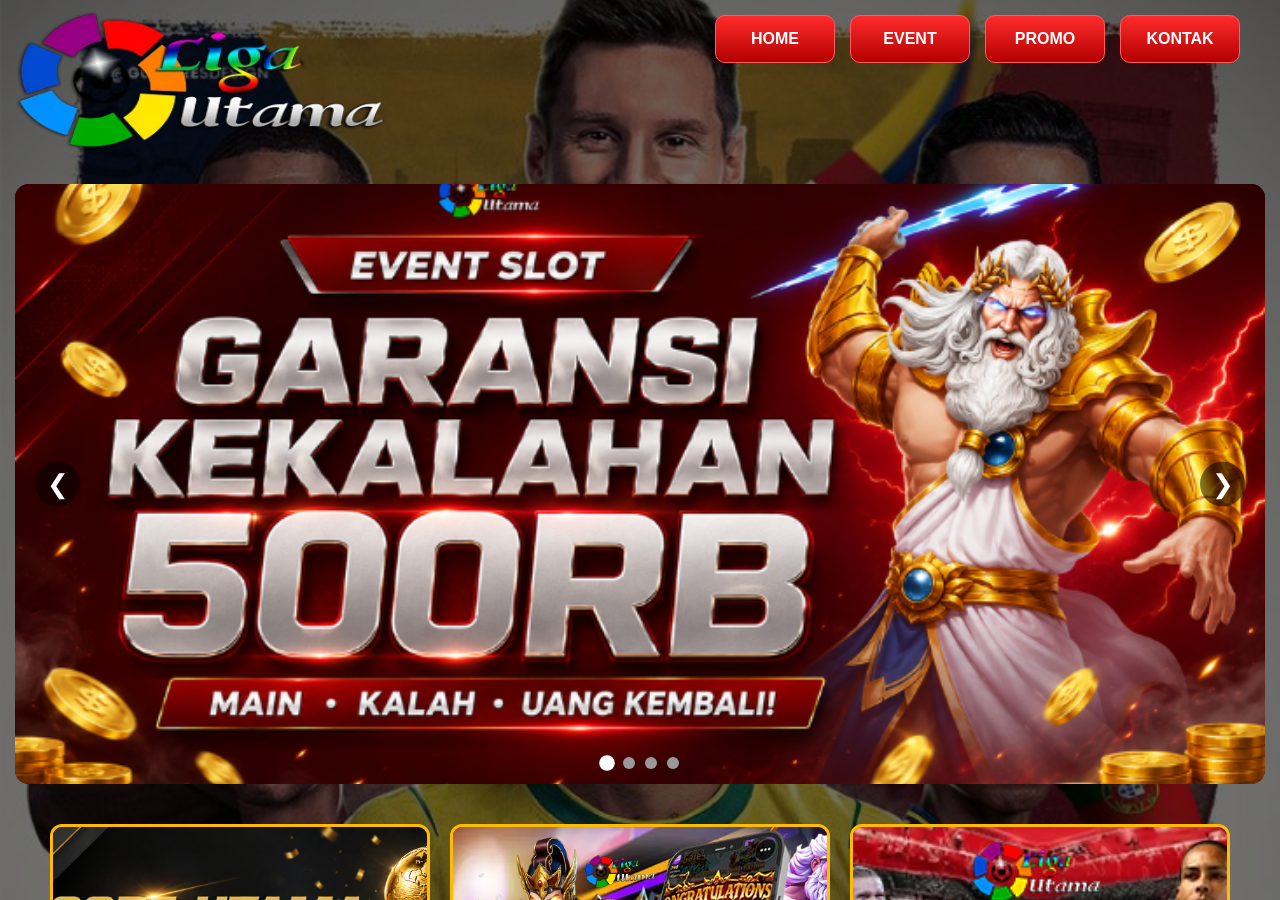
==== ric.html @ 5ccc815b "Add files via upload" ====
<!DOCTYPE html>
<html lang="id">
<head>
<meta charset="UTF-8">
<meta name="viewport" content="width=device-width, initial-scale=1.0">
<title>LIGA UTAMA</title>

<style>

*{
    margin:0;
    padding:0;
    box-sizing:border-box;
    font-family:Arial, Helvetica, sans-serif;
}

body{
  margin:0;
    background:url("BB4.png") no-repeat center center fixed;
    background-size:cover;
    overflow-x:hidden;
    overflow-y:auto;
} 

.overlay{
    position:fixed;
    top:0;
    left:0;

    width:100%;
    height:100%;

    background:rgba(0,0,0,.55);
    overflow:hidden;
    overflow-y:auto;
    z-index:-1;
}

header{
    position:fixed;
    top:0;
    left:0;
    width:100%;

    display:flex;
    justify-content:space-between;
    align-items:center;

    padding:15px 40px;

    background:transparent;

    z-index:9999;  
}

.logo img{
    width:400px;
}


/* MENU */

nav{
    display:flex;
    gap:15px;
}

nav a{
    width:120px;
    text-align:center;
    text-decoration:none;
    color:#fff;
    font-weight:bold;
    padding:14px 0;
    border-radius:10px;
    background:linear-gradient(#ff2b2b,#b30000);
    border:1px solid #ff5c5c;
    transition:.3s;
}

nav a:hover{
    background:linear-gradient(#ff5555,#ff0000);
    transform:translateY(-3px);
    box-shadow:0 0 15px red;
}

/* HERO */

.hero{
    height:80vh;
    display:flex;
    justify-content:center;
    align-items:center;
    text-align:center;
    color:white;
}

.hero h1{
    font-size:60px;
    margin-bottom:20px;
}

.hero p{
    font-size:20px;
    color:#ddd;
    margin-bottom:40px;
}

.button{
    display:inline-block;
    padding:16px 45px;
    border-radius:50px;
    text-decoration:none;
    font-weight:bold;
    margin:10px;
    transition:.3s;
}

.login{
    background:white;
    color:black;
}

.login:hover{
    background:#ddd;
}

.daftar{
    background:#ff0000;
    color:white;
}

.daftar:hover{
    background:#cc0000;
}

footer{
    text-align:center;
    color:white;
    padding:20px;
}

@media(max-width:768px){

header{
    flex-direction:column;
}

nav{
    flex-wrap:wrap;
    justify-content:center;
    margin-top:20px;
}

.hero h1{
    font-size:40px;
}

}

</style>

<body>

<div class="overlay">



<div class="logo">
<img src="LOGO LIGUT.png"  width="400"height="160" alt="Logo">
</div>
<header class="header">

    <div class="logo">
        
    </div>
<nav>
<a href="http://ligutslot.org">HOME</a>
<a href="https://ligautama.klaim-event.site/">EVENT</a>
<a href="https://ligautama.klaim-event.site/">PROMO</a>
<a href="https://shortlyx.site/ligutwaofficial">KONTAK</a>
</nav>
</header>

<section class="hero-slider">

    <div class="slider">

        <div class="slide active">
            <img src="popup1.png" alt="">
        </div>

        <div class="slide">
            <img src="BB3.png" alt="">
        </div>

        <div class="slide">
            <img src="popup2.png" alt="">
        </div>

        <div class="slide">
            <img src="Bennerscore.png" alt="">
        </div>

        <button class="prev">&#10094;</button>
        <button class="next">&#10095;</button>

        <div class="dots"></div>
        <script src="script.js"></script>
</body>
        <style>
            .hero-slider{

max-width:1300px;

margin:20px auto;

padding:0 15px;

}

.slider{

position:relative;

height:600px;

overflow:hidden;
border-radius:14px;

background:#111;

}

.slider::after{

content:"";

position:absolute;

bottom:-35px;

left:0;

width:100%;

height:45px;

background:#555;

clip-path:polygon(4% 0,96% 0,100% 100%,0 100%);

}

.slide{
    position:absolute;
    width:100%;
    height:100%;
    opacity:0;
    transition:opacity .8s ease-in-out;
}

.slide.active{
    opacity:1;
    z-index:2;
}

.slide img{
width:100%;
height:100%;
object-fit:cover;
animation:zoom 5s linear;

}

@keyframes zoom{

from{

transform:scale(1);

}

to{

transform:scale(1.08);

}

}

.prev,.next{

position:absolute;

top:50%;

transform:translateY(-50%);

width:45px;

height:45px;
border:none;
background:rgba(0,0,0,.5);
color:white;
font-size:26px;
cursor:pointer;
border-radius:50%;
z-index:5;

}

.prev{

left:20px;

}

.next{

right:20px;

}

.prev:hover,

.next:hover{

background:red;

}

.dots{

position:absolute;

bottom:15px;

width:100%;

display:flex;

justify-content:center;

gap:10px;

z-index:5;

}

.dot{

width:12px;

height:12px;

background:#999;

border-radius:50%;

cursor:pointer;

}

.dot.active{

background:#fff;

transform:scale(1.3);

}
        </style>

    </div>

</section>

<section class="banner">

<div class="container">

<div class="banner">

    <a href="https://scoreutama.com/" target="_blank">
        <img src="Bennerscore.png" alt="Banner 1">
    </a>

    <a href="https://ligautama.live-main.click/" target="_blank">
        <img src="rtpligut.png" alt="Banner 2">
    </a>

    <a href="https://ligautama.klaim-event.site/" target="_blank">
        <img src="eventligut.jpg" alt="Banner 3">
    </a>
 <style>
    .banner{
    display:flex;
    justify-content:center;
    gap:20px;
    flex-wrap:wrap;
     margin-top:10px;   /* Tambahkan jarak */

    position:relative;
    z-index:1;
}

.banner img{
    width:380px;
    height:290px;
    object-fit:cover;
    border-radius:12px;
    border:3px solid hsl(44, 100%, 50%);
    transition:.3s;
    cursor:pointer;
     margin-top:10px;
}

.banner img:hover
    transform:scale(1.05);
    box-shadow:0 0 20px rgba(255,0,0,.8);

</style>

</div>
<h2 class="gold-text">
SITUS PARTNER LIGA UTAMA
</h2>
 <style>
    .gold-text{
    color:hwb(0 95% 3%);
    font-size:30px;
    font-weight:bold;
    text-align:center;
    text-shadow:0 0 10px rgba(255,215,0,.5);
}
.gold-text{
    color:lab(88.73% 14.5 5.98);
    font-size:30px;
    font-weight:bold;
    text-align:center;
    animation:blink 1s infinite;
}

@keyframes blink{
    0%{
        opacity:1;
    }
    50%{
        opacity:0.3;
    }
    100%{
        opacity:1;
    }
}
</style>

<div>
    <div class="partner-banner">

    <a href="https://angkasabola.com/" target="_blank">
        <img src="angkasabolaa.png" alt="part-ner-banner 1">
    </a>

    <a href="https://hokiidola.com/" target="_blank">
        <img src="ligaidolaa.png" alt="part-ner-banner 2">
    </a>

    <a href="https://sumogaul.net/" target="_blank">
        <img src="sumobolaa.png" alt="part-ner-banner 3">
    </a>

    <a href="https://www.palapabola2.org/" target="_blank">
        <img src="palapabolaa.png" alt="part-ner-banner 4">
    </a>

    <a href="https://mobile.jubah4d.com/" target="_blank">
        <img src="jubahbolaa.png" alt="part-ner-banner 5">
    </a>

    <a href="https://www.aslibola2.net/" target="_blank">
        <img src="aslibolaa.png" alt="Bpart-ner-banner 6">
    </a>

<style>
    .partner-banner{
    display:flex;
    justify-content:center;
    gap:20px;
    flex-wrap:wrap;
    margin-bottom:40px;
}

.partner-banner img{
    width:220px;
    height:130px;
    object-fit:cover;
    border-radius:12px;
    border:3px solid #ff0000;
    transition:.3s;
    cursor:pointer;
}

.banner img:hover
    transform:scale(1.05);
    box-shadow:0 0 20px rgba(255,0,0,.8);

</style>

</div>
<h2 class="gold-title">LIGA UTAMA</h2>
 <style>
.gold-title{
    font-size:100px;
    font-weight:600;
    text-align:center;
    text-transform:uppercase;
    letter-spacing:3px;

    background:linear-gradient(
        180deg,
        #fff8c6 0%,
        #ffd53d 20%,
        #ffd700 40%,
        #c89b00 70%,
        #fff4b0 100%
    );

    -webkit-background-clip:text;
    -webkit-text-fill-color:transparent;

    text-shadow:
        0 2px 5px rgba(255, 238, 0, 0.7),
        0 0 10px rgba(155, 132, 0, 0.4),
        0 0 20px rgba(255,215,0,.2);
}
.gold-title{
    color:lch(90.71% 90.32 96);
    font-size:80px;
    font-weight:bold;
    text-align:center;
    animation:blink 1s infinite;
}

@keyframes blink{
    0%{
        opacity:1;
    }
    50%{
        opacity:0.3;
    }
    100%{
        opacity:1;
    }
}

</style>
<p class="description">SITUS SPORTBOOK TERPECAYA DAN SLOT TERCAGOR JOIN SEKARANG JUGA UNTUK MENDAPATKAN BONUS MENARIK.
</p>
 <style>
.description{
    font-size:28px;
    font-weight:600;
    text-align:center;
    text-transform:uppercase;
    letter-spacing:3px;

    background:linear-gradient(
        180deg,
        #e9de8f 0%,
        #f1e2aa 20%,
        #ecdd85 40%,
        hsl(46, 100%, 95%) 70%,
        #fff4b0 100%
    );

    -webkit-background-clip:text;
    -webkit-text-fill-color:transparent;

    text-shadow:
        0 2px 5px rgba(255, 238, 0, 0.7),
        0 0 10px rgba(155, 132, 0, 0.4),
        0 0 20px rgba(216, 201, 113, 0.2);
}
</style>
</head>
<style>

*{
    margin:0;
    padding:0;
    box-sizing:border-box;
    font-family:Arial, Helvetica, sans-serif;
}
/* Posisi Tombol */
.button-group{
    display:flex;
    justify-content:center;   /* Tengah horizontal */
    align-items:center;       /* Tengah vertikal (jika ada tinggi) */
    gap:25px;
    flex-wrap:wrap;
    margin:40px auto;
}

/* Tombol */
.btn{
    position:relative;
    overflow:hidden;
    overflow-y:auto;

    width:320px;
    height:65px;

    display:flex;
    justify-content:center;
    align-items:center;

    text-decoration:none;
    text-transform:uppercase;
    letter-spacing:2px;
    font-size:22px;
    font-weight:bold;

    border-radius:50px;

    transition:.35s ease;

    box-shadow:
        0 8px 25px rgba(0,0,0,.5),
        inset 0 2px 3px rgba(255,255,255,.3);
}

/* Efek Kilap */
.btn::before{
    content:"";
    position:absolute;
    top:0;
    left:-120%;
    width:60%;
    height:100%;

    background:linear-gradient(
        90deg,
        transparent,
        rgba(255,255,255,.7),
        transparent
    );

    transform:skewX(-25deg);
}

/* Animasi Kilap */
.btn:hover::before{
    animation:shine .8s linear;
}

@keyframes shine{
    100%{
        left:180%;
    }
}

/* LOGIN */

.login{

    color:#fff;

    background:linear-gradient(
        180deg,
        #ff5f5f,
        #d40000,
        #7f0000
    );

    border:2px solid #ff6a6a;
}

/* DAFTAR */

.daftar{

    color:#222;

    background:linear-gradient(
        180deg,
        #fff7c7,
        #ffd700,
        #d79a00
    );

    border:2px solid #ffe27a;
}

/* Hover */

.btn:hover{

    transform:translateY(-5px) scale(1.03);

}

.login:hover{

    box-shadow:
        0 0 20px red,
        0 0 40px rgba(255,0,0,.5);

}

.daftar:hover{

    box-shadow:
        0 0 20px gold,
        0 0 40px rgba(255,215,0,.5);

}

/* Saat ditekan */

.btn:active{

    transform:scale(.96);

}
@media screen and (max-width:768px){

    /* Logo */
    .logo img{
        width:220px;
    }

    /* Judul */
    h1{
        font-size:34px;
    }

    /* Deskripsi */
    .description{
        font-size:16px;
        padding:0 15px;
    }

    /* Menu */
    nav{
        display:flex;
        flex-wrap:wrap;
        justify-content:center;
        gap:10px;
    }

    nav a{
        width:140px;
        font-size:16px;
        padding:12px;
    }

    /* Banner */
    .banner img{
        width:100%;
        height:auto;
    }

    /* Tombol */
    .button-group{
        flex-direction:column;
        align-items:center;
    }

    .btn{
        width:90%;
        max-width:350px;
        height:60px;
        font-size:20px;
    }

    /* Footer */
    .footer{
        font-size:14px;
        padding:20px;
    }

}
</style>

</head>


<div class="button-group">

<a href="http://ligutslot.org" class="btn login">
🔐 LOGIN
</a>

<a href="https://ligutpro.org/_View/Register.aspx" class="btn daftar">
📝 DAFTAR
</a>
</div>
    

<style>

body{
    font-family:Arial, Helvetica, sans-serif;
}

.info-table{
    width:850px;
    margin:30px auto;
    border-collapse:collapse;
}

.info-table th{
    background:hsl(0, 100%, 52%);
    color:#fff;
    font-size:24px;
    padding:15px;
    border:1px solid hsl(44, 100%, 52%);
}

.info-table td{
    border:1px solid hsl(39, 100%, 50%);
    padding:14px;
    color:#fff;
    font-size:18px;
}

.info-table td:first-child{
    width:220px;
    font-weight:bold;
}

.link-daftar{
    color:hsl(39, 100%, 50%);
    text-decoration:none;
    font-weight:bold;
}

.link-daftar:hover{
    color:white;
}

.rating{
    color:#FFD700;
    font-size:22px;
}

</style>

</head>


<table class="info-table">

<tr>
<th colspan="2">INFORMASI SITUS</th>
</tr>

<tr>
<td>Nama Situs</td>
<td>LIGA UTAMA</td>
</tr>

<tr>
<td>Jenis Permainan</td>
<td>Slot Online, Poker Online, Live Casino, Sportsbook</td>
</tr>

<tr>
<td>Metode Deposit</td>
<td>Transfer Bank, E-Wallet, QRIS, Pulsa</td>
</tr>

<tr>
<td>Mata Uang</td>
<td>IDR (Indonesia Rupiah)</td>
</tr>

<tr>
<td>Jam Operasional</td>
<td>24 Jam Online</td>
</tr>

<tr>
<td>Rating</td>
<td>
<span class="rating">★★★★★</span>
720.326.190 User
</td>
</tr>


</table>

</html>
<footer>
RiCha© 2026 All Rights Reserved
</footer>
</div>

<!-- Start of  Zendesk Widget script -->
<script id="ze-snippet" src="https://static.zdassets.com/ekr/snippet.js?key=532b2b35-5e64-4e8e-a8e6-6ce902b59bfc"> </script>
<!-- End of  Zendesk Widget script -->
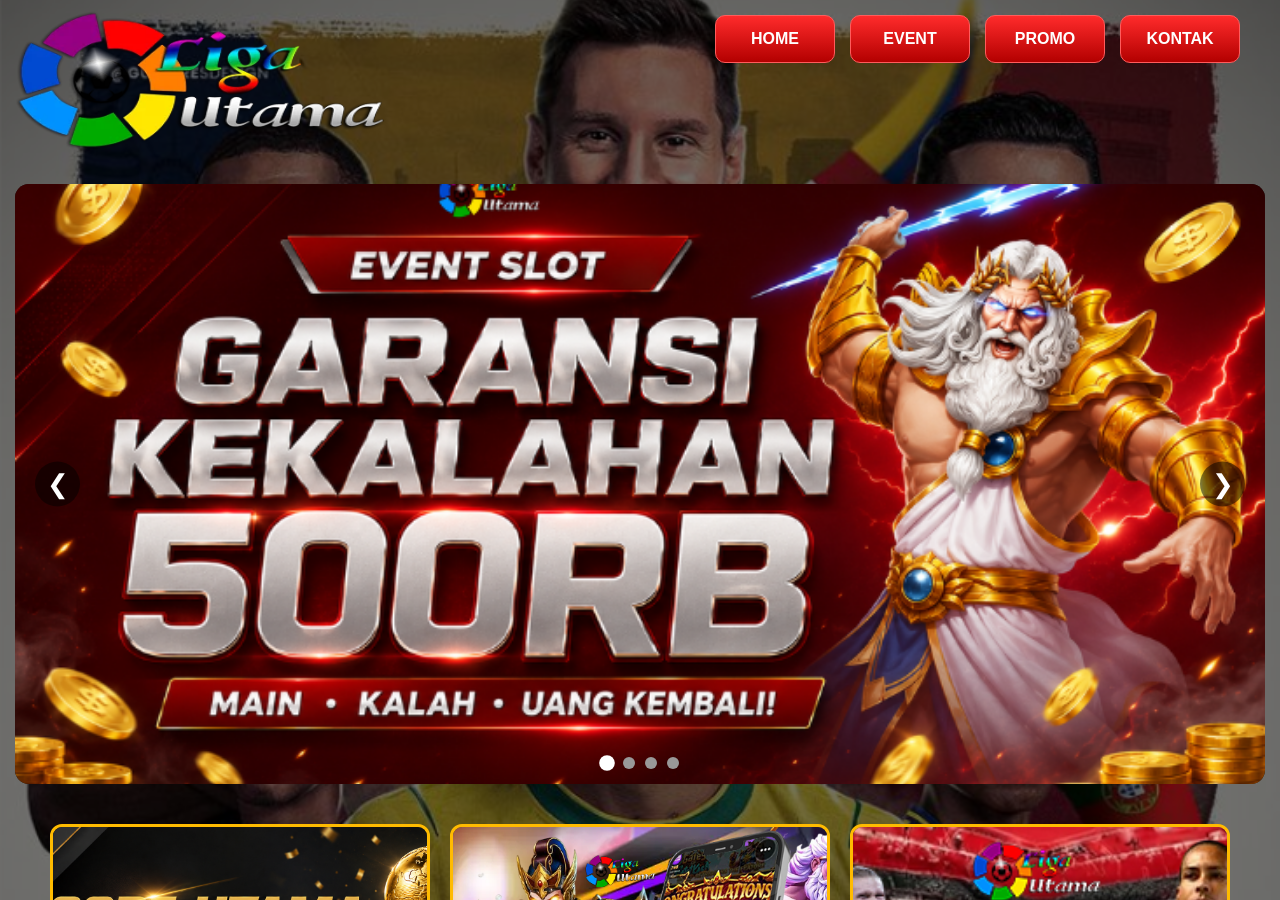
==== commit 4aaead8f: "Add files via upload" ====
--- a/ric.html
+++ b/ric.html
@@ -192,7 +192,7 @@
         </div>
 
         <div class="slide">
-            <img src="BB3.png" alt="">
+            <img src="bb3.png" alt="">
         </div>
 
         <div class="slide">
